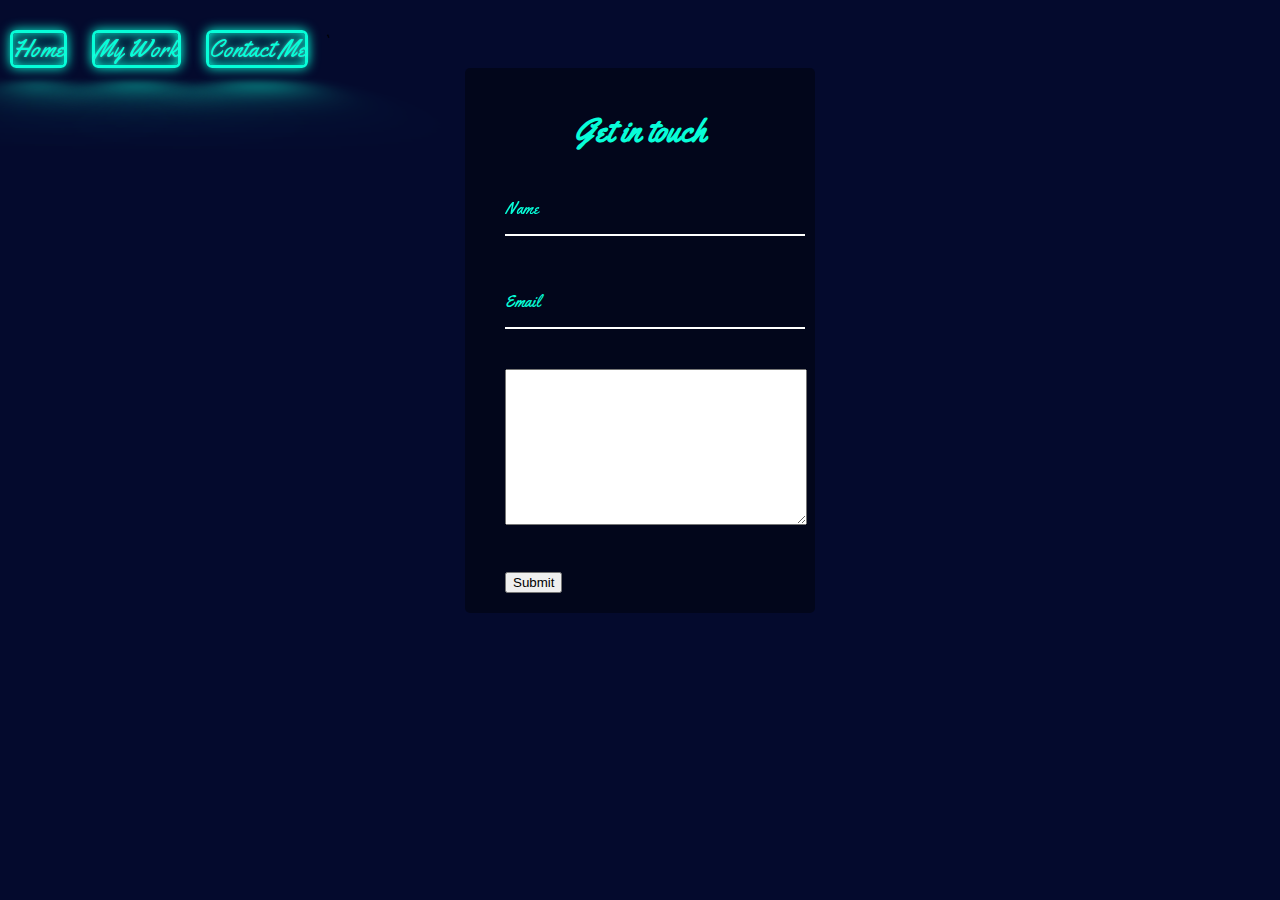
==== contact.html @ 7e10a038 "description" ====
<!DOCTYPE html>

<html>
    <head>
        <meta charset='UTF-8'>
        <title>Portfolio Homepage</title>
        <link rel="preconnect" href="https://fonts.googleapis.com">
        <link rel="preconnect" href="https://fonts.gstatic.com" crossorigin>
        <link href="https://fonts.googleapis.com/css2?family=Yellowtail&display=swap" rel="stylesheet"> 
        <link href="https://fonts.googleapis.com/css?family=Lato" rel="stylesheet">
        <link rel="stylesheet" href="style.css">
   
    </head>
    <body>
        <div class="container">
            <div class="nav-wrapper">
                <div class="left-side">
                    <div class="nav-link-wrapper">
                        <a class="neon-button" href="index.html">Home</a>
                    </div>
                    <div class="nav-link-wrapper">
                        <a class="neon-button" href="my-work.html">My Work</a>
                    </div>
                    <div class="nav-link-wrapper">
                        <a class="neon-button" href="contact.html">Contact Me</a>
                    </div>`
                </div>
                <div class="right-side">
                    <div class="brand">
                        <a href="img/FullLogo_Transparent_NoBuffer (1)-400x300.png"><img src="img/FullLogo_Transparent_NoBuffer (1)-175x175-100x100-100x75-110x75-125x80.png" alt="">
                        </a>
                    </div>
                </div>
            </div>
        </div>

        <div style=" width: 350px; margin: 0 auto;" class="form-container">
            <h1>Get in touch</h1>
            <form>
                <div class="form-control">
                    <input type="text" required>
                    <label>Name</label>
                </div>
                <div class="form-control">
                    <input type="email" required>
                    <label>Email</label>
                </div>
                <div class="form-control">
                    <textarea name="Message" id="message" cols="35" rows="10"></textarea>
                    
                </div>
    
                <button class="submit-btn">Submit</button>
            </form>
        </div>
    
</section>
<script src="index.js"></script>
    </body>
</html>
---- style.css ----
* {
    box-sizing: border-box;
}

:root {
  --clr-neon: #08fdd8;
  --clr-bg: #0a192f;
}


body {

    margin: 0;
    font-family: 'Yellowtail', cursive;
    font-size: 16px;
    overflow-x: hidden;
    background-color: #040a2d;
}

.container {

    display: flex;
    
}

.nav-wrapper {
    display: flex;
    justify-content: space-around;
    width: 100%
}

.left-side {
    flex-wrap: nowrap;
    display: flex;
    justify-content: flex-start;
    margin-top: 30px;
    margin-right: 0;
}

.right-side {
    display: flex;    
    justify-content: flex-end;
    margin-left: auto;
    margin-right: 5px;
    
}

.brand img {
    display: flex;
    height: 50%;
    justify-content: flex-end;
    margin-right: 0;
    margin-top: 30px;
}



.neon-button {
	margin:15px;
	font-size: 1.5rem;
	display: inline-block;
	cursor: pointer;
	text-decoration: none;
	color: var(--clr-neon);
	border: var(--clr-neon) 0.125em solid;
	margin-left: 10px;
	border-radius: 0.25em;
	text-shadow: 0 0 0.125em hsl(0 0% 100% / 0.3), 0 0 0.45em currentColor;
	box-shadow: inset 0 0 0.5em 0 var(--clr-neon), 0 0 0.5em 0 var(--clr-neon);
	position: relative;
	margin-top: 0px;
	margin-bottom: 0px;
}
.neon-button::before {
	pointer-events: none;
	content: "";
	position: absolute;
	background: var(--clr-neon);
	top: 120%;
	left: 0;
	width: 100%;
	height: 100%;
	transform: perspective(1em) rotateX(40deg) scale(1, 0.35);
	filter: blur(1em);
	opacity: 0.7;
}
.neon-button::after {
	content: "";
	position: absolute;
	top: 0;
	bottom: 0;
	left: 0;
	right: 0;
	box-shadow: 0 0 2em 0.5em var(--clr-neon);
	opacity: 0;
	background-color: var(--clr-neon);
	z-index: -1;
	transition: opacity 100ms linear;
}
.neon-button:hover,.neon-button:focus {
	color: var(--clr-bg);
	text-shadow: none;
}
.neon-button:hover::before,.neon-button:focus::before {
	opacity: 1;
}
.neon-button:hover::after,.neon-button:focus::after {
	opacity: 1;
}
  .home {
    margin-top: 60px;
    display: flex;
  }

  .content-wrap {
    font-size: 2rem;
    color: #08fdd8;
    margin-left: 50px;
  }

  .home-buttons {
    display: flex;
    
  }

  

  .text-container {
    width: 75%;
    margin-left: 30px;
    color: #08fdd8;
    letter-spacing: 1.5ch;
    margin:60px;
  }
  
  .form-container {
    background-color: rgba(0, 0, 0, 0.4);
    padding: 20px 40px;
    color: #08fdd8;
    border-radius: 5px;
  }
  
  .form-container h1 {
    text-align: center;
    margin-bottom: 30px;
  }
  
  .form-container a {
    text-decoration: none;
    color: lightblue;
  }
  
  .btn {
    cursor: pointer;
    display: inline-block;
    width: 100%;
    background: lightblue;
    padding: 15px;
    font-family: inherit;
    font-size: 16px;
    border: 0;
    border-radius: 5px;
  }
  
  .btn:focus {
    outline: 0;
  }
  
  .btn:active {
    transform: scale(0.98);
  }
  
  .text {
    margin-top: 30px;
  }
  
  .form-control {
    width: 330px;
    color: #08fdd8;
    position: relative;
    margin: 20px 0 40px;
    width: 300px;
  }
  
  .form-control input {
    background-color: transparent;
    border: 0;
    border-bottom: 2px #fff solid;
    display: block;
    width: 100%;
    padding: 15px 0;
    font-size: 18px;
    color: #fff;
  }
  
  .form-control input:focus,
  .form-control input:valid {
    outline: 0;
    border-bottom-color: lightblue;
  }
  
  .form-control label {
    position: absolute;
    top: 15px;
    left: 0;
    pointer-events: none;
  }
  
  .form-control label span {
    display: inline-block;
    font-size: 18px;
    min-width: 5px;
    transition: 0.3s cubic-bezier(0.68, -0.55, 0.265, 1.55);
  }
  
  .form-control input:focus + label span,
  .form-control input:valid + label span {
    color: lightblue;
    transform: translateY(-30px);
  }
  
  /* ABOUT-EXPANDING CARDS */
.card-container {
	display: flex;
	padding-top: 0px;
	padding-bottom: 30px;
	margin-top:30px;
	width: 90vw;
	height: 60vh;
}
.panel {
  background-size: auto 100%;
	background-repeat: no-repeat;
	background-position: center;
	height:80vh;
	border-radius: 50px;
	
  color:#08fdd8;
	cursor: pointer;
	flex: 0.5;
	margin: 10px;
	position: relative;
	transition: flex 0.7s ease-in;
}
.panel h3 {
	font-size: 24px;
	position: absolute;
	bottom: 20px;
	left: 20px;
	margin: 0;
	opacity: 0;
}
.panel.active {
	flex: 5;
}
.panel.active h3 {
	opacity: 1;
	transition: opacity 0.4s ease-in 0.6s;
}
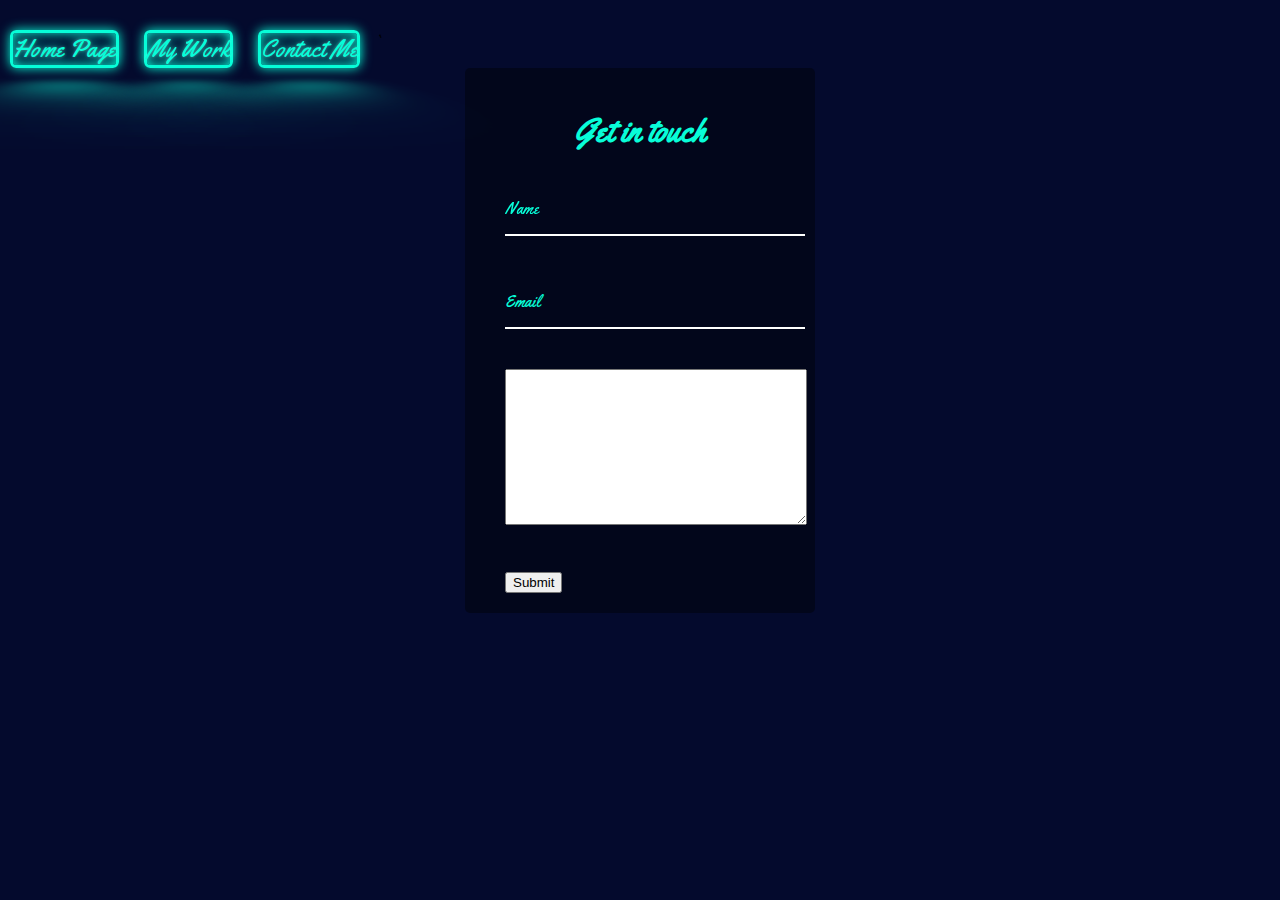
==== commit a7c5851d: "home-to-home page" ====
--- a/contact.html
+++ b/contact.html
@@ -16,7 +16,7 @@
             <div class="nav-wrapper">
                 <div class="left-side">
                     <div class="nav-link-wrapper">
-                        <a class="neon-button" href="index.html">Home</a>
+                        <a class="neon-button" href="index.html">Home Page</a>
                     </div>
                     <div class="nav-link-wrapper">
                         <a class="neon-button" href="my-work.html">My Work</a>
